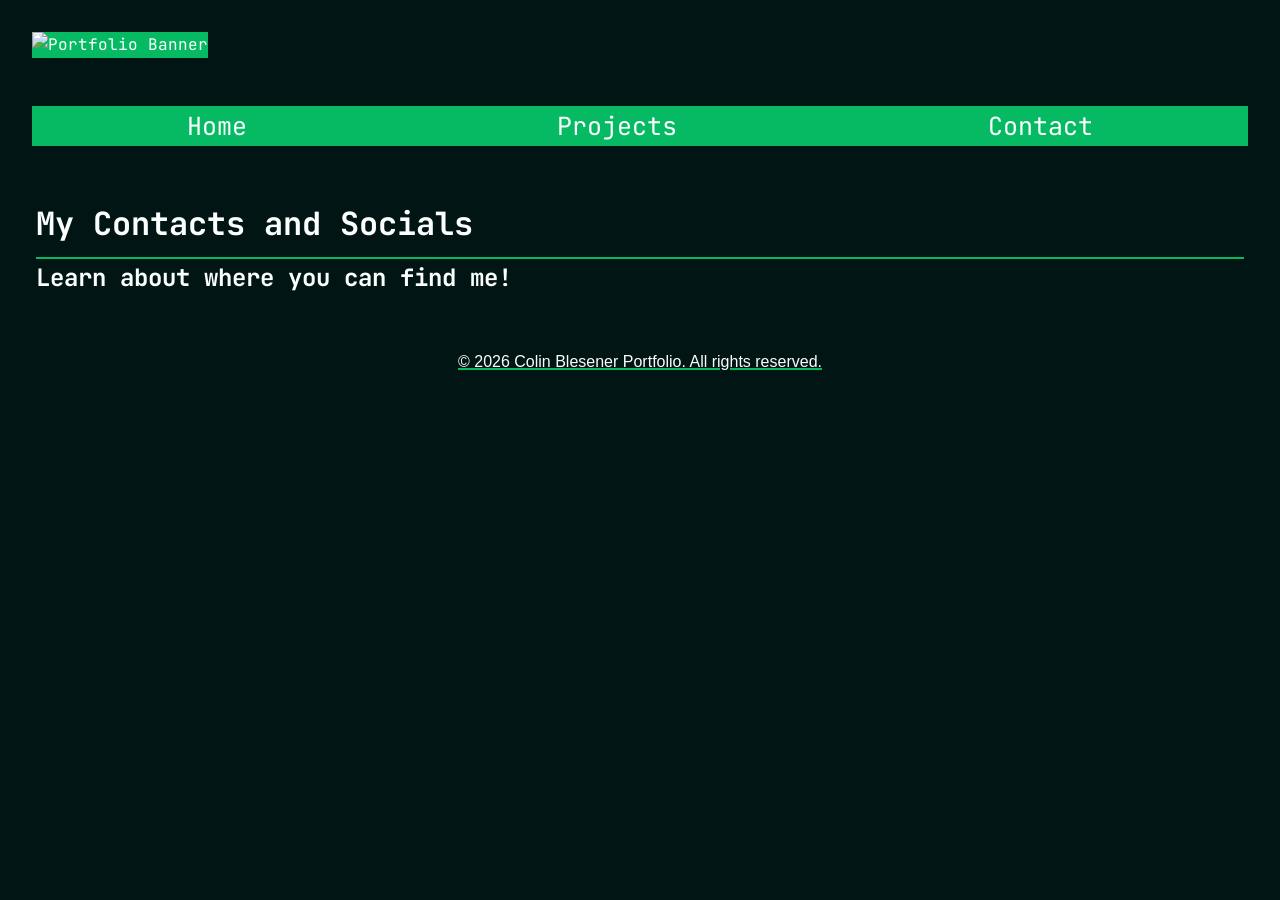
==== contact.html @ 04b6962c "Add files via upload" ====
<!DOCTYPE html>
<html lang="en">
<head>
    <meta charset="UTF-8">
    <meta name="viewport" content="width=device-width, initial-scale=1.0">
    <title>Colin Blesener Portfolio: Contact</title>
    <meta name="description" content="I'm a front-end developer who specializes the most in styling websites and giving them a splash of personality! Here is where you can contact me.">
    <link rel="stylesheet" href="./stylesheet.css">
    <link href="https://fonts.googleapis.com/css2?family=JetBrains+Mono:ital,wght@0,100..800;1,100..800&display=swap" rel="stylesheet">
</head>
<body>
   <div class="wrapper">
    <header class="banner">
        <img src="Portfolio Banner.png" alt="Portfolio Banner" style="width:100%; height:auto;">
    </header>
    
    <nav class="navigation">
        <ul>
            <li><a href="Index.html">Home</a></li>
            <li><a href="projects.html">Projects</a></li>
            <li><a href="contact.html">Contact</a></li>
        </ul>
    </nav>
    
    <main class="content">
        <h1>My Contacts and Socials</h1>
        <h2>Learn about where you can find me!</h2>
        <p></p>
    </main>
    
    <footer class="footer">
        <p>&copy; 2026 Colin Blesener Portfolio. All rights reserved.</p>
    </footer>
  </div>
</body>
</html>
---- stylesheet.css ----
/* stylesheet.css */
* {
    margin: 0;
    padding: 0;
    box-sizing: border-box;
}

body {
    font-family: 'JetBrains Mono', monospace;
    margin: 0;
    padding: 0;
    line-height: 1.6;
    display: flex;
    flex-direction: column;
    min-height: 100vh; /* Ensures the footer stays at the bottom of the viewport */
    background: #001514;
}

.banner, .navigation, .content, .footer {
    padding: 1rem;
    margin: 1rem;
}

/* banner styling */
.banner img {
    background: #06ba63;
    color: #fbfffe;
    text-align: center;
}

/* navigation styling */
.navigation ul {
    list-style: none;
    padding: 0;
    display: flex; /* Arranges navigation links horizontally */
    justify-content: space-around;
    background: #06ba63;
    font-size: 25px;
}

h1{
    border-bottom: solid 2px #06ba63;
    padding-bottom: 0.5rem;
    position: relative;
    color: #fbfffe; /* original color */
}

/* border setup */
h1::after {
    content: "";
    position: absolute;
    left: 0;
    bottom: -3px;
    height: 3px;
    width: 0;
    background-color: #89fc00;
}

/* trigger animation on hover */
h1:hover {
    color: #89fc00;
}

h1:hover::after {
    animation: borderHover 0.3s forwards cubic-bezier(0.4, 0, 0.2, 1);
}

@keyframes borderHover {
    to {
        width: 100%;
    }
}

.navigation li a:link {
    color: #fbfffe;
    text-decoration: none;
    border: 5px, solid transparent; /* Initial border is transparent */
    border-style: solid;
    border-left-width: 30px;
    border-right-width: 30px;
} 

.navigation li a:hover {
    color: #89fc00;
    background-color: #001514;
    border-color: #001514; /* Changes the border color to match the background on hover */
}

.navigation li a:active {
    color: #001514;
    background-color: #89fc00;
    border-color: #89fc00; /* Changes the border color to match the background on active */
}

.navigation li a:visited {
    color: #001514;
}

.navigation li a:visited:hover {
    color: #ff3c38;
    background-color: #001514;
    border-color: #001514; /* Changes the border color to match the background on hover */
}

.navigation li a:visited:active {
    color: #001514;
    background-color: #ff3c38;
    border-color: #ff3c38; /* Changes the border color to match the background on active */
}

/* content styling */
.content {
    background: #001514;
    color: #fbfffe;
    flex-grow: 1; /* This is key: it expands to fill the available space */
    padding: 20px;
    /* You can add a sidebar here using a two-column layout (flexbox or grid) */
}

a {
    color:#fbfffe;
    text-decoration: underline;
    text-decoration-color: #89fc00;
}

a:hover {
    color:#89fc00;
}

a:visted {
    text-decoration-color: #ff3c38;
}

/* footer styling */
.footer {
    background: #001514;
    color: #fbfffe;
    text-align: center;
    margin-top: auto; /* Pushes the footer to the bottom */
    font-family: sans-serif;
    text-decoration: underline;
    text-decoration-color: #06ba63;
    text-decoration-thickness: 2px;
}
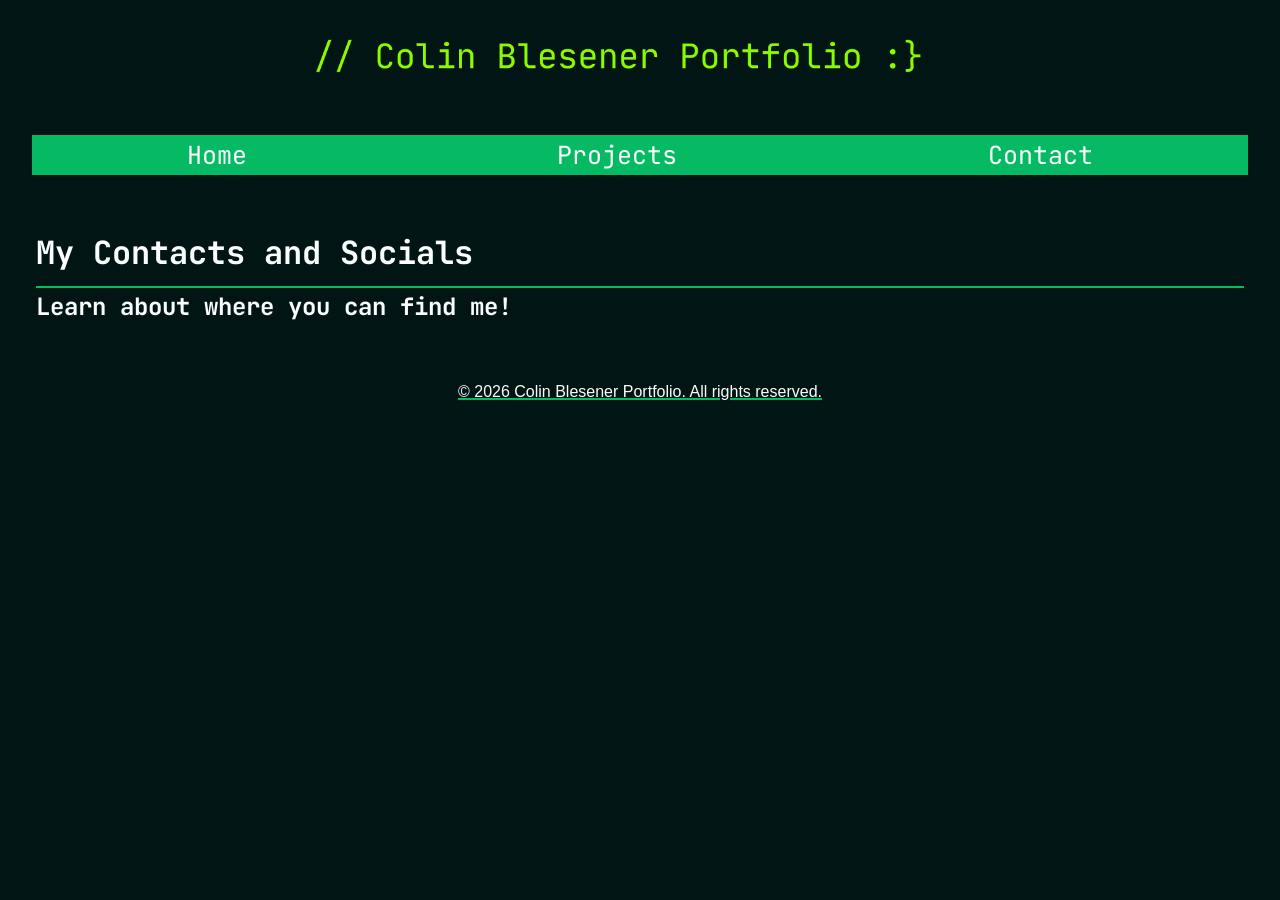
==== commit cf5a1c03: "Add files via upload" ====
--- a/contact.html
+++ b/contact.html
@@ -16,7 +16,7 @@
     
     <nav class="navigation">
         <ul>
-            <li><a href="Index.html">Home</a></li>
+            <li><a href="index.html">Home</a></li>
             <li><a href="projects.html">Projects</a></li>
             <li><a href="contact.html">Contact</a></li>
         </ul>
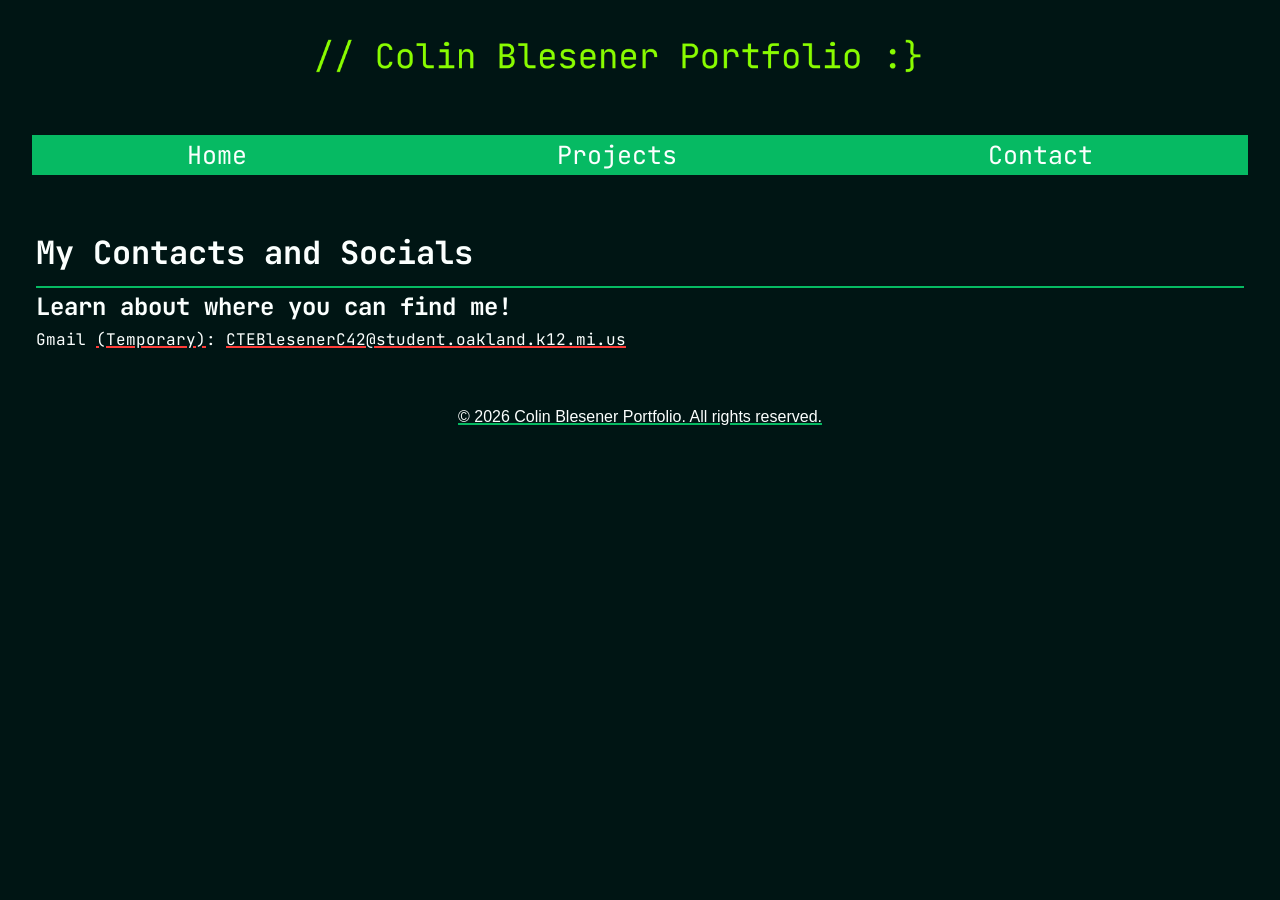
==== commit 14e027f5: "Add files via upload" ====
--- a/contact.html
+++ b/contact.html
@@ -25,7 +25,7 @@
     <main class="content">
         <h1>My Contacts and Socials</h1>
         <h2>Learn about where you can find me!</h2>
-        <p></p>
+        <div class = "gmail"><p>Gmail <span>(Temporary)</span>: <span>CTEBlesenerC42@student.oakland.k12.mi.us</span></p><div>
     </main>
     
     <footer class="footer">
--- a/stylesheet.css
+++ b/stylesheet.css
@@ -117,6 +117,11 @@
     /* You can add a sidebar here using a two-column layout (flexbox or grid) */
 }
 
+span hr {
+    padding-bottom: 2rem;
+    border: none;
+}
+
 a {
     color:#fbfffe;
     text-decoration: underline;
@@ -125,6 +130,16 @@
 
 a:hover {
     color:#89fc00;
+}
+
+.gmail span {
+    text-decoration: underline;
+    text-decoration-color: #ff3c38;
+    text-decoration-thickness: 2px;
+}
+
+span:not(.gmail span){
+    color:#ff3c38;
 }
 
 a:visted {
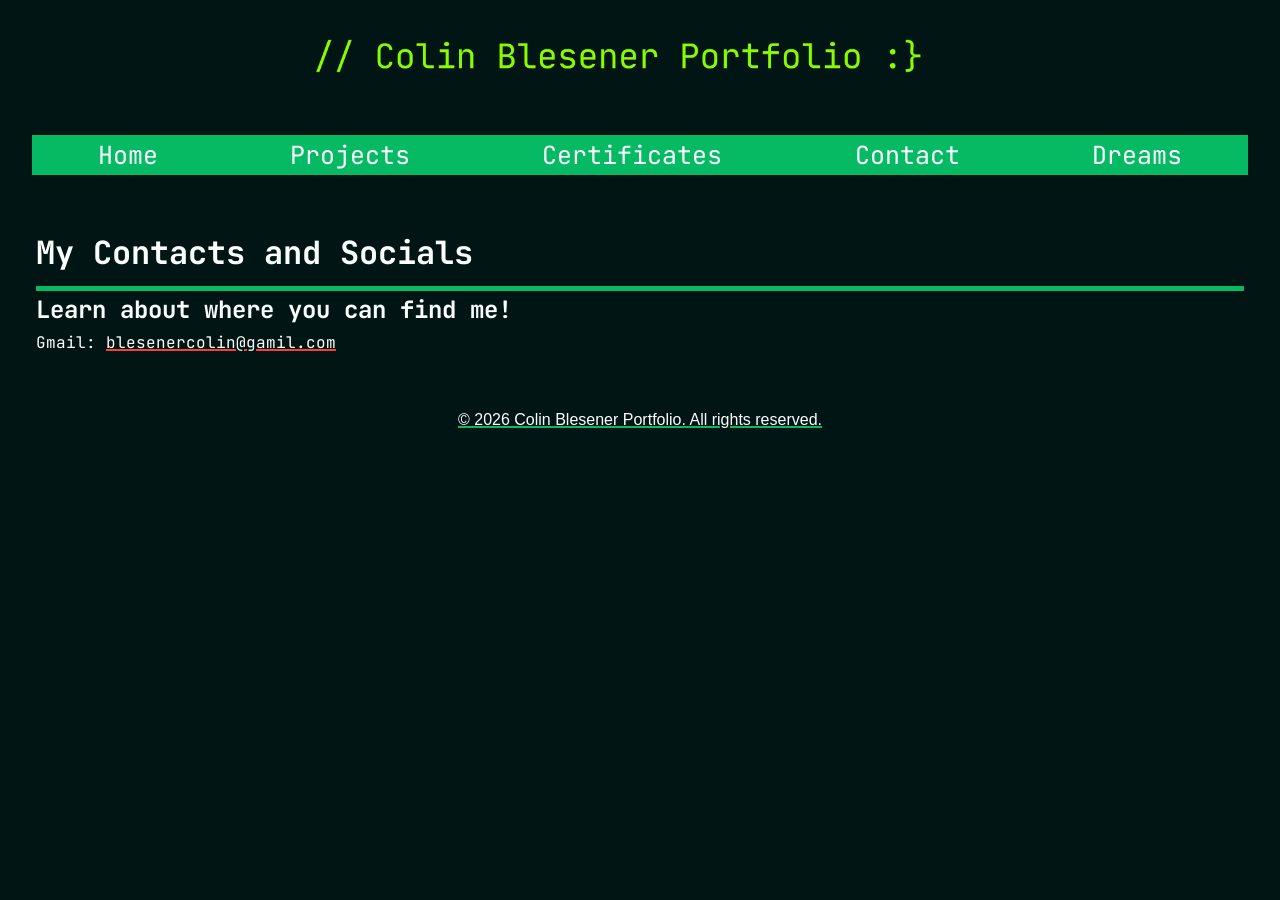
==== commit 1e9fda71: "Add files via upload" ====
--- a/contact.html
+++ b/contact.html
@@ -18,14 +18,16 @@
         <ul>
             <li><a href="index.html">Home</a></li>
             <li><a href="projects.html">Projects</a></li>
+            <li><a href="certificates.html">Certificates</a></li>
             <li><a href="contact.html">Contact</a></li>
+            <li><a href="dreams.html">Dreams</a></li>
         </ul>
     </nav>
     
     <main class="content">
         <h1>My Contacts and Socials</h1>
         <h2>Learn about where you can find me!</h2>
-        <div class = "gmail"><p>Gmail <span>(Temporary)</span>: <span>CTEBlesenerC42@student.oakland.k12.mi.us</span></p><div>
+        <div class = "gmail"><p>Gmail: <span>blesenercolin@gamil.com</span></p><div>
     </main>
     
     <footer class="footer">
--- a/stylesheet.css
+++ b/stylesheet.css
@@ -16,6 +16,22 @@
     background: #001514;
 }
 
+p {
+    cursor: pointer;
+}
+
+p:hover + hr {
+    opacity: 1;
+    width: 100%;
+    animation: indentReveal 1s forwards ease-in-out, colorFade 2s forwards;
+}
+
+hr:has(+ p:hover) {
+    opacity: 1;
+    width: 100%;
+    animation: indentReveal 1s forwards ease-in-out, colorFade 2s forwards;
+}
+
 .banner, .navigation, .content, .footer {
     padding: 1rem;
     margin: 1rem;
@@ -39,7 +55,7 @@
 }
 
 h1{
-    border-bottom: solid 2px #06ba63;
+    border-bottom: solid 5px #06ba63;
     padding-bottom: 0.5rem;
     position: relative;
     color: #fbfffe; /* original color */
@@ -50,8 +66,8 @@
     content: "";
     position: absolute;
     left: 0;
-    bottom: -3px;
-    height: 3px;
+    bottom: -5px;
+    height: 5px;
     width: 0;
     background-color: #89fc00;
 }
@@ -62,13 +78,39 @@
 }
 
 h1:hover::after {
-    animation: borderHover 0.3s forwards cubic-bezier(0.4, 0, 0.2, 1);
+    animation: borderHover 1s forwards cubic-bezier(0.4, 0, 0.2, 1);
 }
 
 @keyframes borderHover {
     to {
         width: 100%;
     }
+}
+
+hr {
+    padding-bottom: 1;
+    margin: 10px;
+    border: none;
+    background-color: #ff3c38;
+    height: 5px;
+    width: 100%;
+    opacity: 0;
+}
+
+
+@keyframes indentReveal {
+    0% {
+        width: 0;
+    }
+    100% {
+        width: 100%;
+    }
+}
+
+@keyframes colorFade {
+    to {
+    background-color: #89fc00;
+  }
 }
 
 .navigation li a:link {
@@ -117,9 +159,19 @@
     /* You can add a sidebar here using a two-column layout (flexbox or grid) */
 }
 
-span hr {
-    padding-bottom: 2rem;
-    border: none;
+.disclaimer {
+ color:#ff3c38;
+}
+
+.disclaimer:hover {
+    animation: textColorFade 5s forwards;
+}
+
+
+@keyframes textColorFade {
+ to {
+    color:#89fc00;
+ }
 }
 
 a {
